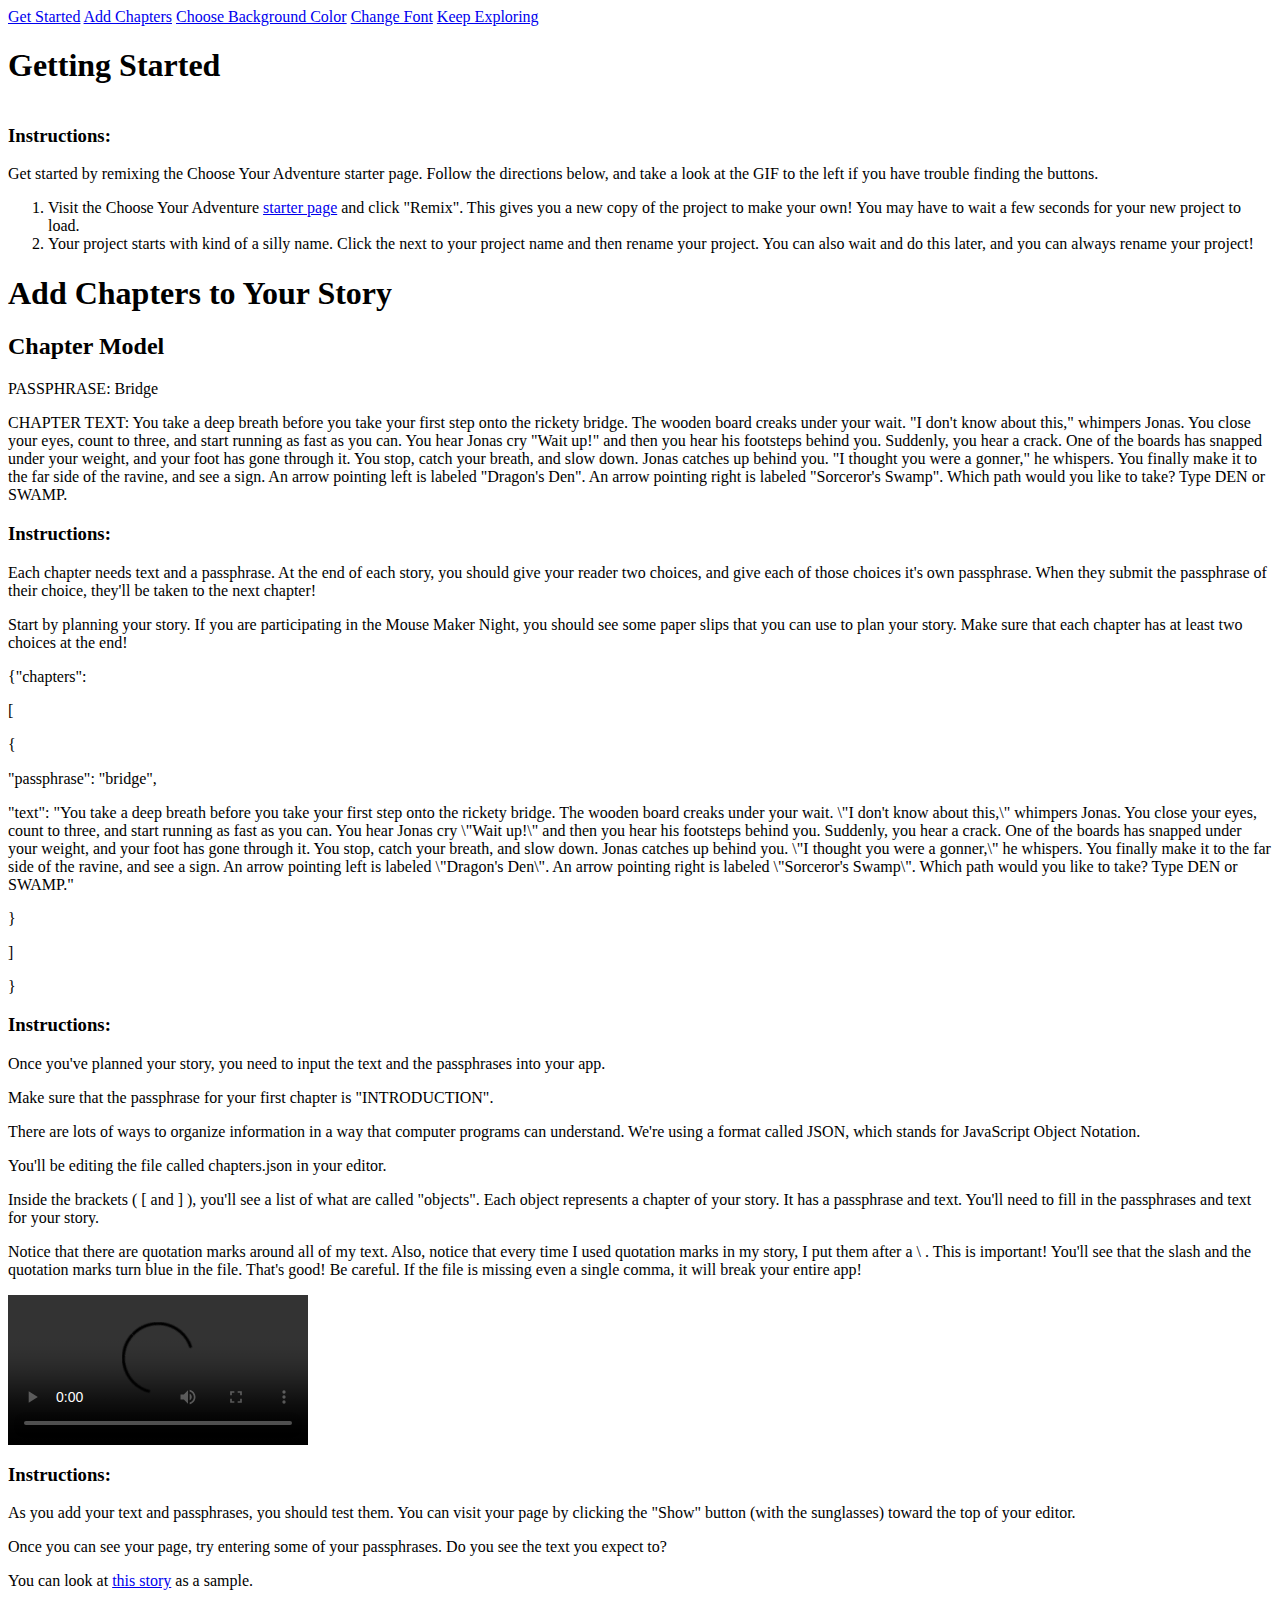
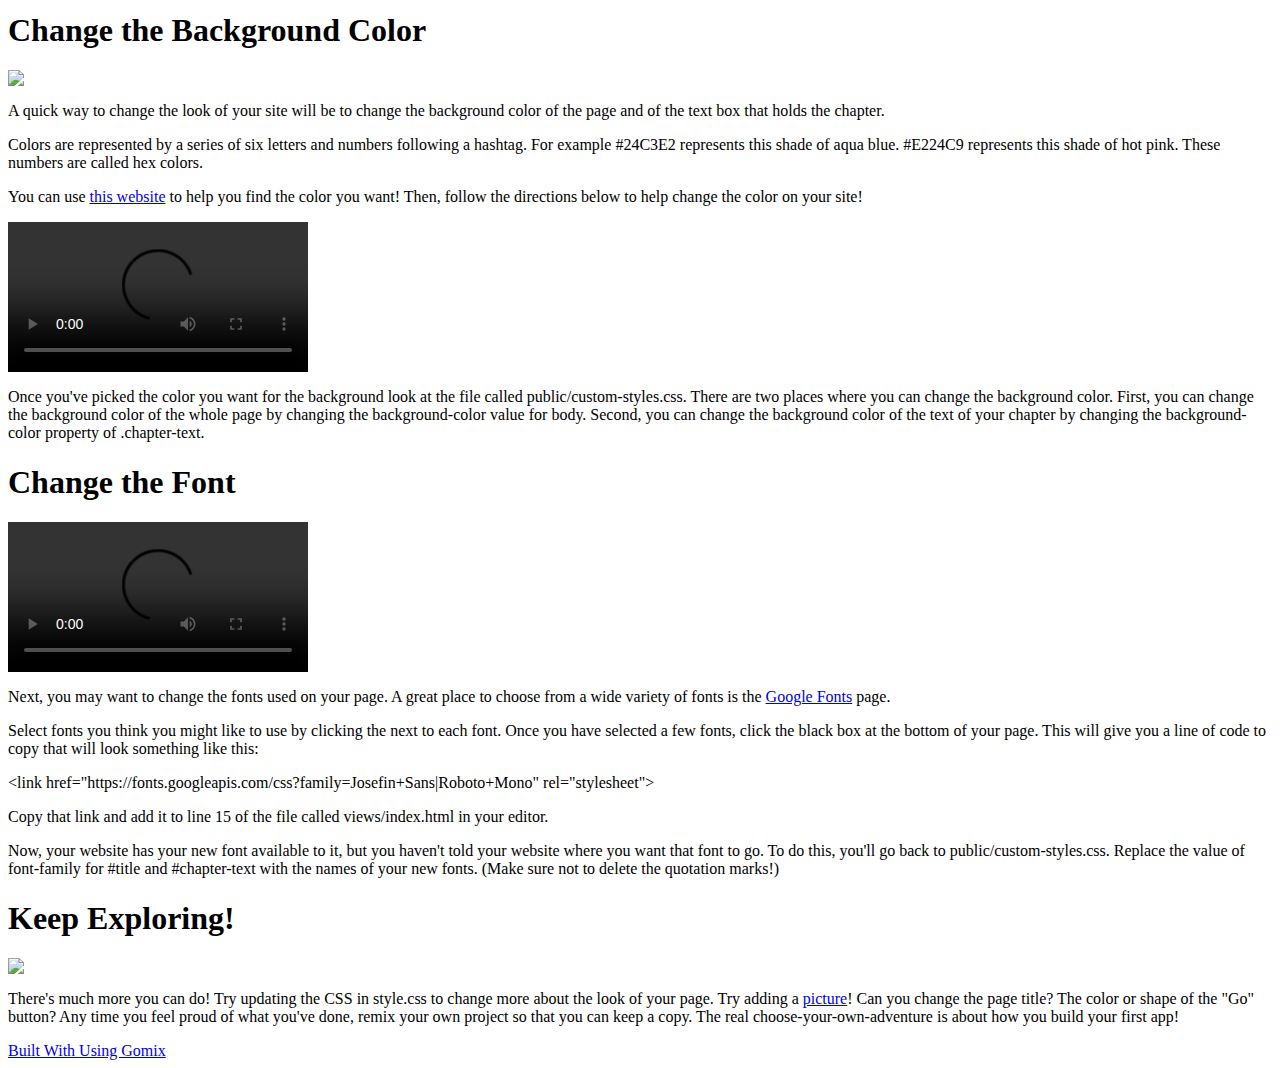
==== views/instructions.html @ 7cef8eb5 "Initial commit from Gomix" ====
<html>
  <head>
    <title>Welcome to HyperDev!</title>
    <meta name="description" content="A cool thing made with HyperDev">
    <link id="favicon" rel="icon" href="https://hyperdev.com/favicon-app.ico" type="image/x-icon">
    <meta charset="utf-8">
    <meta http-equiv="X-UA-Compatible" content="IE=edge">
    <meta name="viewport" content="width=device-width, initial-scale=1">
    <link rel="stylesheet" href="/instructions.css">
    <link href="https://fonts.googleapis.com/css?family=Josefin+Sans|Roboto+Mono" rel="stylesheet">
    <link href="https://fonts.googleapis.com/css?family=Coming+Soon" rel="stylesheet">
  </head>
  <body>

    <div id="navigation-bar">
      <a id="get-started-link" href="/instructions#getting-started">Get Started</a>
      <a id="add-chapters-link" href="/instructions#add-chapters">Add Chapters</a>
      <a id="choose-bg-color-link" href="/instructions#change-background-color">Choose Background Color</a>
      <a id="change-font-link" href="/instructions#change-font">Change Font</a>
      <a id="keep-exploring-link" href="/instructions#keep-exploring">Keep Exploring</a>
    </div>
    <div id="getting-started" class="hero">
      <div class="instructions-header"><h1>Getting Started</h1></div>
      <div class="hero-content">
        <div class="demo-wrapper">
          <img id="remix-and-rename" class="demo"/>
          <div class="demo-control demo-play"><i class="fa fa-play-circle-o" aria-hidden="true"></i></div>
          <div class="demo-control demo-stop"><i class="fa fa-stop-circle" aria-hidden="true"></i></div>
        </div>
        <div class="instructions-text">
          <h3>Instructions:</h3>
          <p>Get started by remixing the Choose Your Adventure starter page.  Follow the directions below, and take a look at the GIF to the left if you have trouble finding the buttons.</p>
          <ol>
            <li>
              Visit the Choose Your Adventure <a href="https://gomix.com/#!/project/choose-your-own-starter" target="_blank">starter page</a> and click "Remix". This gives you a new copy of the project to make your own!  You may have to wait a few seconds for your new project to load.  
            </li>
            <li>
              Your project starts with kind of a silly name.  
              Click the <i class="fa fa-chevron-down" aria-hidden="true"></i> next to your project name and then rename your project.
              You can also wait and do this later, and you can always rename your project!
            </li>
          </ol>
        </div>
      </div>
    </div>
    
    <div id="add-chapters" class="hero">
      <div class="instructions-header"><h1>Add Chapters to Your Story</h1></div>
      <div class="hero-content">
        <div class="instructions-text">
          <h2 id="chapter-model">Chapter Model</h2>
          <p>PASSPHRASE:  <span class="handwriting">Bridge</span> </p>
          
          <p>CHAPTER TEXT: <span class="handwriting">You take a deep breath before you take your first step onto the rickety bridge.  The wooden board creaks under your wait.  "I don't know about this," whimpers Jonas.  You close your eyes, count to three, and start running as fast as you can.  You hear Jonas cry "Wait up!" and then you hear his footsteps behind you.  Suddenly, you hear a crack.  One of the boards has snapped under your weight, and your foot has gone through it.  You stop, catch your breath, and slow down.  Jonas catches up behind you.  "I thought you were a gonner," he whispers.  You finally make it to the far side of the ravine, and see a sign.  An arrow pointing left is labeled "Dragon's Den".  An arrow pointing right is labeled "Sorceror's Swamp".  Which path would you like to take?  Type <span class="dragons-den">DEN</span> or <span class="swamp">SWAMP</span>.</span>  </p>
        </div>
        <div class="instructions-text">
          <h3>Instructions:</h3>
          <p>Each chapter needs text and a passphrase.  At the end of each story, you should give your reader two choices, and give each of those choices it's own passphrase. When they submit the passphrase of their choice, they'll be taken to the next chapter! </p>
          
          <p>Start by planning your story.  If you are participating in the Mouse Maker Night, you should see some paper slips that you can use to plan your story.  Make sure that each chapter has at least two choices at the end!</p>
        </div>
      </div> 
      <div class="hero-content">
        <div class="demo-wrapper">
          <div class="json-sample">
            <p>{"chapters":</p>
            <p class="indent1">[</p>
            <p class="indent2">{</p>
            <p class="indent2">"passphrase": <span class="value">"bridge"</span>,</p>
            <p class="indent2"> "text": <span class="value">"You take a deep breath before you take your first step onto the rickety bridge. The wooden board creaks under your wait. <span class="escape">\"</span>I don't know about this,<span class="escape">\"</span> whimpers Jonas. You close your eyes, count to three, and start running as fast as you can. You hear Jonas cry <span class="escape">\"</span>Wait up!<span class="escape">\"</span> and then you hear his footsteps behind you. Suddenly, you hear a crack. One of the boards has snapped under your weight, and your foot has gone through it. You stop, catch your breath, and slow down. Jonas catches up behind you. <span class="escape">\"</span>I thought you were a gonner,<span class="escape">\"</span> he whispers. You finally make it to the far side of the ravine, and see a sign. An arrow pointing left is labeled <span class="escape">\"</span>Dragon's Den<span class="escape">\"</span>. An arrow pointing right is labeled <span class="escape">\"</span>Sorceror's Swamp<span class="escape">\"</span>. Which path would you like to take? Type DEN or SWAMP.</span>"
            
            <p class="indent2">}</p>
            <p class="indent1">]</p>
            <p>}</p>
          </div>
        </div>
        <div class="instructions-text">
          <h3>Instructions:</h3>
          <p>Once you've planned your story, you need to input the text and the passphrases into your app.</p>
          <p class="emphasis">Make sure that the passphrase for your first chapter is "INTRODUCTION".</p>
          <p>There are lots of ways to organize information in a way that computer programs can understand. We're using a format called JSON, which stands for JavaScript Object Notation.  </p>
          <p>You'll be editing the file called <span class="file-name">chapters.json</span> in your editor.</p>
          <p>Inside the brackets ( [ and ] ), you'll see a list of what are called "objects".  Each object represents a chapter of your story.  It has a passphrase and text.  You'll need to fill in the passphrases and text for your story.</p>  
          <p>Notice that there are quotation marks around all of my text.  Also, notice that every time I used quotation marks in my story, I put them after a \ .  This is important!  You'll see that the slash and the quotation marks turn blue in the file.  That's good!  Be careful.  If the file is missing even a single comma, it will break your entire app!   </p>
        </div>
      </div>       
      <div class="hero-content hero-content-last">
        <div class="demo-wrapper video-demo">
            <video controls="controls">
              <source src="https://cdn.gomix.com/45a80f2c-9f92-45fb-ab09-b3a87c1f64e5%2Ftesting.mp4" type="video/mp4">
            </video>
        </div>
        <div class="instructions-text">
          <h3>Instructions:</h3>
          <p>As you add your text and passphrases, you should test them.  You can visit your page by clicking the "Show" button (with the sunglasses) toward the top of your editor.</p>
          
          <p>Once you can see your page, try entering some of your passphrases.  Do you see the text you expect to? </p>
          <p>You can look at <a href="https://choose-your-adventure.gomix.me/">this story</a> as a sample.</p>
        </div>
      </div>  
    </div>
    
    <div id="change-background-color" class="hero">
      <div class="instructions-header"><h1>Change the Background Color</h1></div>
      <div class="hero-content">
        <div class="demo-wrapper">
          <a href="http://www.w3schools.com/colors/colors_picker.asp" target="_blank"><img id="change-background-color" src="https://cdn.gomix.com/45a80f2c-9f92-45fb-ab09-b3a87c1f64e5%2FHexColorPicker.png" class="demo-img"></a>
        </div>
        <div class="instructions-text">
          <p>A quick way to change the look of your site will be to change the background color of the page and of the text box that holds the chapter.</p>
          
          <p>Colors are represented by a series of six letters and numbers following a hashtag.  For example #24C3E2 represents this shade of <span class="aqua">aqua blue</span>. 
          #E224C9 represents this shade of <span class="hot-pink">hot pink</span>.  These numbers are called hex colors.</p>
          
          <p>You can use <a href="http://www.w3schools.com/colors/colors_picker.asp">this website</a> to help you find the color you want!  Then, follow the directions below to help change the color on your site!</p>
        </div>
      </div>
    
      <div class="hero-content hero-content-last">
        <div class="demo-wrapper video-demo">
          <video controls="controls">
            <source src="https://cdn.gomix.com/45a80f2c-9f92-45fb-ab09-b3a87c1f64e5%2Fbackground-color.mp4" type="video/mp4">
          </video>
        </div>
        <div class="instructions-text">
          <p>Once you've picked the color you want for the background look at the file called <span class="file-name">public/custom-styles.css</span>.  There are two places where you can change the background color.  First, you can change the background color of the whole page by changing the <span class="css-property">background-color</span> value for <span class="css-element">body</span>.  Second, you can change the background color of the text of your chapter by changing the <span class="css-property">background-color</span> property of <span class="css-element">.chapter-text</span>.</p>
        </div>
      </div>
    </div>
    
    
    <div id="change-font" class="hero">
      <div class="instructions-header"><h1>Change the Font</h1></div>
      <div class="hero-content">
        <div class="demo-wrapper video-demo">
          <video controls="controls">
            <source src="https://cdn.gomix.com/45a80f2c-9f92-45fb-ab09-b3a87c1f64e5%2Fchange-font.mp4" type="video/mp4">
          </video>
        </div>
        <div class="instructions-text">
          <p>Next, you may want to change the fonts used on your page.  A great place to choose from a wide variety of fonts is the <a href="https://fonts.google.com/">Google Fonts</a> page.</p>
          <p>Select fonts you think you might like to use by clicking the <i class="fa fa-plus" aria-hidden="true"></i> next to each font.  Once you have selected a few fonts, click the black box at the bottom of your page.  This will give you a line of code to copy that will look something like this:</p>
          <div class="code-snippet">&lt;link href="https://fonts.googleapis.com/css?family=Josefin+Sans|Roboto+Mono" rel="stylesheet"&gt;</div>
          <p>Copy that link and add it to line 15 of the file called <span class="file-name">views/index.html</span> in your editor.</p>
          <p>Now, your website has your new font available to it, but you haven't told your website where you want that font to go.  To do this, you'll go back to <span class="file-name">public/custom-styles.css</span>.  Replace the value of <span class="css-property">font-family</span> for <span class="css-element">#title</span> and <span class="css-element">#chapter-text</span> with the names of your new fonts.  (Make sure not to delete the quotation marks!)</p>
        </div>
      </div>      
    </div>
    <div id="keep-exploring" class="hero">
      <div class="instructions-header"><h1>Keep Exploring!</h1></div>
      <div class="hero-content">
        <div class="demo-wrapper">
          <img id="hummingbird" class="demo" src="https://cdn-images-1.medium.com/max/800/1*EBmH6BKWbWhnvSpGGF7RAA@2x.png"/>

        </div>
        <div class="instructions-text">
          <p>There's much more you can do!  Try updating the CSS in style.css to change more about the look of your page.  Try adding a <a href="http://www.w3schools.com/html/html_images.asp">picture</a>! Can you change the page title?  The color or shape of the "Go" button? Any time you feel proud of what you've done, remix your own project so that you can keep a copy.  The real choose-your-own-adventure is about how you build your first app!</p>
        </div>
      </div>      
    </div>
    
    <footer>
      <a id="gomix-link" href="http://gomix.com" target="_blank">
        Built With <i class="fa fa-heart" aria-hidden="true"></i> Using Gomix
      </a>
    </footer>
    

    <!-- Your web-app is https, so your scripts need to be too -->
    <script src="https://code.jquery.com/jquery-2.2.1.min.js"
            integrity="sha256-gvQgAFzTH6trSrAWoH1iPo9Xc96QxSZ3feW6kem+O00="
            crossorigin="anonymous"></script>
    <script src="https://cdnjs.cloudflare.com/ajax/libs/underscore.js/1.8.3/underscore-min.js"></script>
    <script src="/instructions.js"></script>
    <script src="https://use.fontawesome.com/fcb170d64e.js"></script>


  </body>
</html>
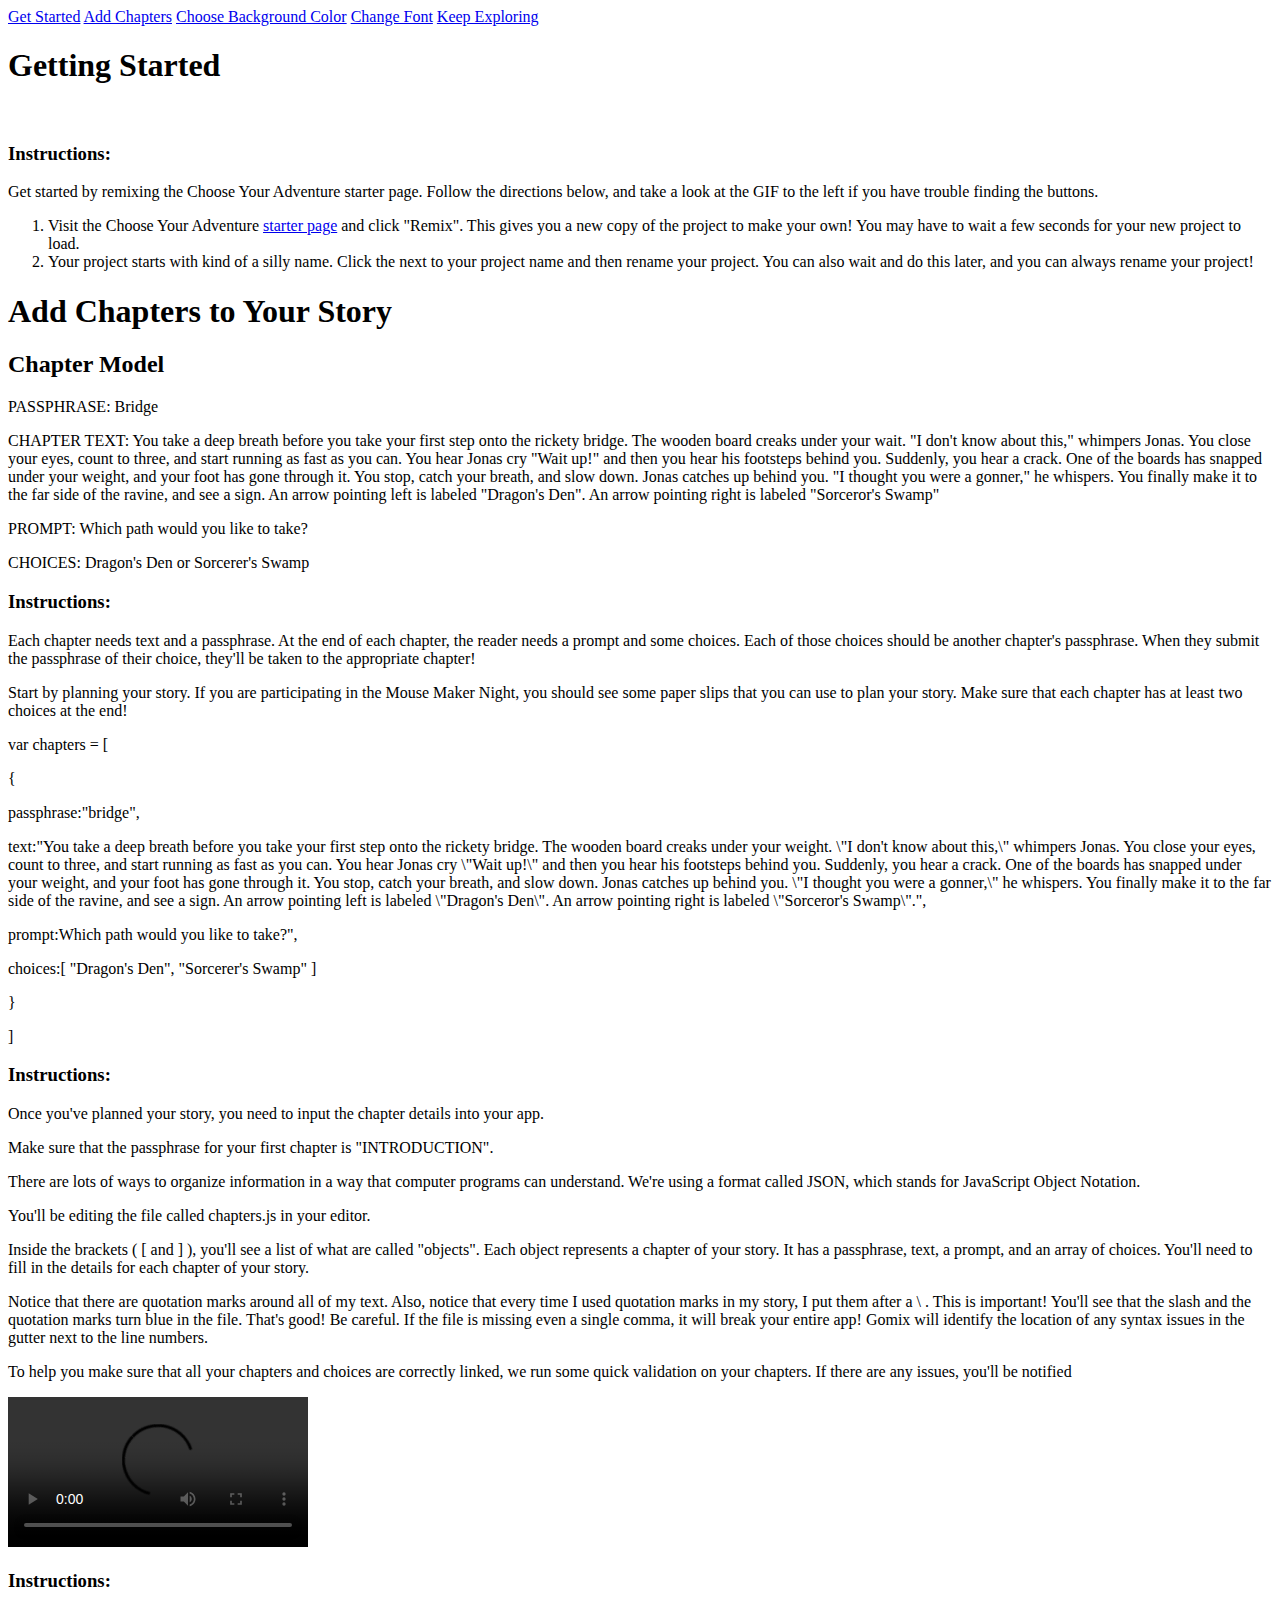
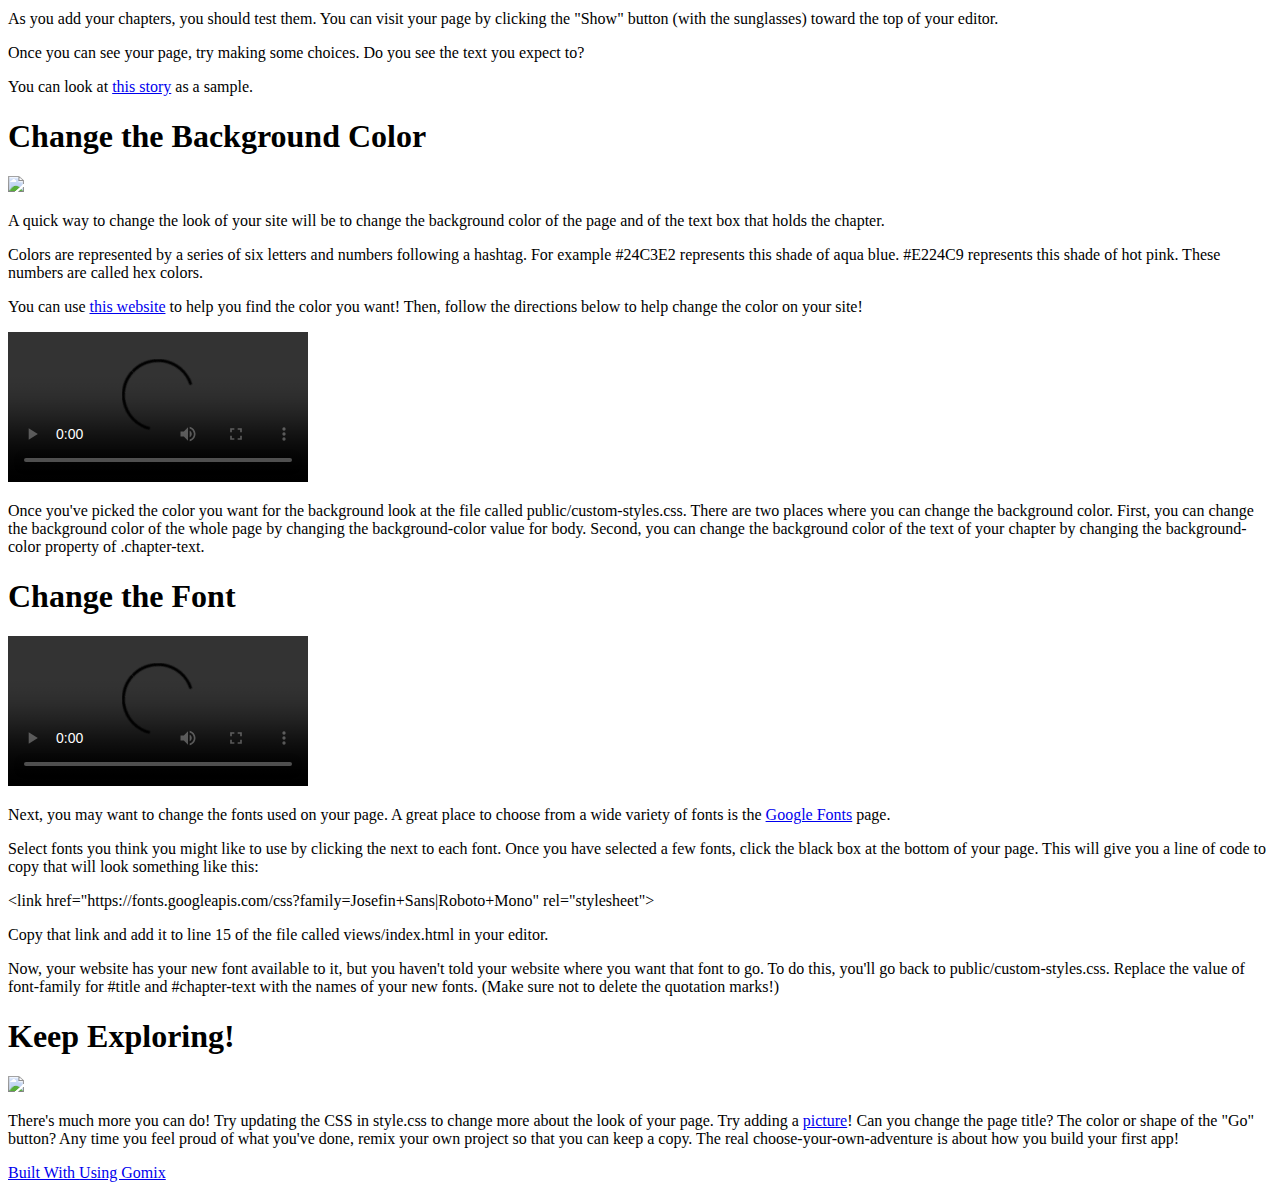
==== commit 3a4db0cb: "Expand chapter model to enforce valid choices client-side" ====
--- a/views/instructions.html
+++ b/views/instructions.html
@@ -1,7 +1,8 @@
+<!DOCTYPE html>
 <html>
   <head>
-    <title>Welcome to HyperDev!</title>
-    <meta name="description" content="A cool thing made with HyperDev">
+    <title>Build Your Own Adventure</title>
+    <meta name="description" content="Build your own Choose-Your-Adventure web app in Gomix">
     <link id="favicon" rel="icon" href="https://hyperdev.com/favicon-app.ico" type="image/x-icon">
     <meta charset="utf-8">
     <meta http-equiv="X-UA-Compatible" content="IE=edge">
@@ -19,7 +20,10 @@
       <a id="change-font-link" href="/instructions#change-font">Change Font</a>
       <a id="keep-exploring-link" href="/instructions#keep-exploring">Keep Exploring</a>
     </div>
-    <div id="getting-started" class="hero">
+    
+    <div class="content">
+    
+    <div class="hero getting-started"><div class="target" id="getting-started"></div>
       <div class="instructions-header"><h1>Getting Started</h1></div>
       <div class="hero-content">
         <div class="demo-wrapper">
@@ -44,18 +48,20 @@
       </div>
     </div>
     
-    <div id="add-chapters" class="hero">
+    
+    <div class="hero add-chapters"><div class="target" id="add-chapters"></div>
       <div class="instructions-header"><h1>Add Chapters to Your Story</h1></div>
       <div class="hero-content">
         <div class="instructions-text">
           <h2 id="chapter-model">Chapter Model</h2>
           <p>PASSPHRASE:  <span class="handwriting">Bridge</span> </p>
-          
-          <p>CHAPTER TEXT: <span class="handwriting">You take a deep breath before you take your first step onto the rickety bridge.  The wooden board creaks under your wait.  "I don't know about this," whimpers Jonas.  You close your eyes, count to three, and start running as fast as you can.  You hear Jonas cry "Wait up!" and then you hear his footsteps behind you.  Suddenly, you hear a crack.  One of the boards has snapped under your weight, and your foot has gone through it.  You stop, catch your breath, and slow down.  Jonas catches up behind you.  "I thought you were a gonner," he whispers.  You finally make it to the far side of the ravine, and see a sign.  An arrow pointing left is labeled "Dragon's Den".  An arrow pointing right is labeled "Sorceror's Swamp".  Which path would you like to take?  Type <span class="dragons-den">DEN</span> or <span class="swamp">SWAMP</span>.</span>  </p>
+          <p>CHAPTER TEXT: <span class="handwriting">You take a deep breath before you take your first step onto the rickety bridge.  The wooden board creaks under your wait.  "I don't know about this," whimpers Jonas.  You close your eyes, count to three, and start running as fast as you can.  You hear Jonas cry "Wait up!" and then you hear his footsteps behind you.  Suddenly, you hear a crack.  One of the boards has snapped under your weight, and your foot has gone through it.  You stop, catch your breath, and slow down.  Jonas catches up behind you.  "I thought you were a gonner," he whispers.  You finally make it to the far side of the ravine, and see a sign.  An arrow pointing left is labeled "Dragon's Den".  An arrow pointing right is labeled "Sorceror's Swamp"</span>  </p>
+          <p>PROMPT: <span class="handwriting">Which path would you like to take?</span></p>
+          <p>CHOICES: <span class="handwriting"><span class="dragons-den">Dragon's Den</span> or <span class="swamp">Sorcerer's Swamp</span></span></p>
         </div>
         <div class="instructions-text">
           <h3>Instructions:</h3>
-          <p>Each chapter needs text and a passphrase.  At the end of each story, you should give your reader two choices, and give each of those choices it's own passphrase. When they submit the passphrase of their choice, they'll be taken to the next chapter! </p>
+          <p>Each chapter needs text and a passphrase.  At the end of each chapter, the reader needs a prompt and some choices. Each of those choices should be another chapter's passphrase. When they submit the passphrase of their choice, they'll be taken to the appropriate chapter! </p>
           
           <p>Start by planning your story.  If you are participating in the Mouse Maker Night, you should see some paper slips that you can use to plan your story.  Make sure that each chapter has at least two choices at the end!</p>
         </div>
@@ -63,25 +69,25 @@
       <div class="hero-content">
         <div class="demo-wrapper">
           <div class="json-sample">
-            <p>{"chapters":</p>
-            <p class="indent1">[</p>
-            <p class="indent2">{</p>
-            <p class="indent2">"passphrase": <span class="value">"bridge"</span>,</p>
-            <p class="indent2"> "text": <span class="value">"You take a deep breath before you take your first step onto the rickety bridge. The wooden board creaks under your wait. <span class="escape">\"</span>I don't know about this,<span class="escape">\"</span> whimpers Jonas. You close your eyes, count to three, and start running as fast as you can. You hear Jonas cry <span class="escape">\"</span>Wait up!<span class="escape">\"</span> and then you hear his footsteps behind you. Suddenly, you hear a crack. One of the boards has snapped under your weight, and your foot has gone through it. You stop, catch your breath, and slow down. Jonas catches up behind you. <span class="escape">\"</span>I thought you were a gonner,<span class="escape">\"</span> he whispers. You finally make it to the far side of the ravine, and see a sign. An arrow pointing left is labeled <span class="escape">\"</span>Dragon's Den<span class="escape">\"</span>. An arrow pointing right is labeled <span class="escape">\"</span>Sorceror's Swamp<span class="escape">\"</span>. Which path would you like to take? Type DEN or SWAMP.</span>"
-            
-            <p class="indent2">}</p>
-            <p class="indent1">]</p>
-            <p>}</p>
+            <p>var chapters = [</p>
+            <p class="indent1">{</p>
+            <p class="indent2"><span class="key">passphrase:</span><span class="value">"bridge"</span>,</p>
+            <p class="indent2"><span class="key">text:</span><span class="value">"You take a deep breath before you take your first step onto the rickety bridge. The wooden board creaks under your weight. <span class="escape">\"</span>I don't know about this,<span class="escape">\"</span> whimpers Jonas. You close your eyes, count to three, and start running as fast as you can. You hear Jonas cry <span class="escape">\"</span>Wait up!<span class="escape">\"</span> and then you hear his footsteps behind you. Suddenly, you hear a crack. One of the boards has snapped under your weight, and your foot has gone through it. You stop, catch your breath, and slow down. Jonas catches up behind you. <span class="escape">\"</span>I thought you were a gonner,<span class="escape">\"</span> he whispers. You finally make it to the far side of the ravine, and see a sign. An arrow pointing left is labeled <span class="escape">\"</span>Dragon's Den<span class="escape">\"</span>. An arrow pointing right is labeled <span class="escape">\"</span>Sorceror's Swamp<span class="escape">\"</span>.",</span></p>
+            <p class="indent2"><span class="key">prompt:</span><span class="value">Which path would you like to take?"</span>,</p>
+            <p class="indent2"><span class="key">choices:</span>[ <span class="value">"Dragon's Den"</span>, <span class="value">"Sorcerer's Swamp"</span> ]</p>
+            <p class="indent1">}</p>
+            <p>]</p>
           </div>
         </div>
         <div class="instructions-text">
           <h3>Instructions:</h3>
-          <p>Once you've planned your story, you need to input the text and the passphrases into your app.</p>
+          <p>Once you've planned your story, you need to input the chapter details into your app.</p>
           <p class="emphasis">Make sure that the passphrase for your first chapter is "INTRODUCTION".</p>
           <p>There are lots of ways to organize information in a way that computer programs can understand. We're using a format called JSON, which stands for JavaScript Object Notation.  </p>
-          <p>You'll be editing the file called <span class="file-name">chapters.json</span> in your editor.</p>
-          <p>Inside the brackets ( [ and ] ), you'll see a list of what are called "objects".  Each object represents a chapter of your story.  It has a passphrase and text.  You'll need to fill in the passphrases and text for your story.</p>  
-          <p>Notice that there are quotation marks around all of my text.  Also, notice that every time I used quotation marks in my story, I put them after a \ .  This is important!  You'll see that the slash and the quotation marks turn blue in the file.  That's good!  Be careful.  If the file is missing even a single comma, it will break your entire app!   </p>
+          <p>You'll be editing the file called <span class="file-name">chapters.js</span> in your editor.</p>
+          <p>Inside the brackets ( [ and ] ), you'll see a list of what are called "objects".  Each object represents a chapter of your story.  It has a passphrase, text, a prompt, and an array of choices.  You'll need to fill in the details for each chapter of your story.</p>  
+          <p>Notice that there are quotation marks around all of my text.  Also, notice that every time I used quotation marks in my story, I put them after a \ .  This is important!  You'll see that the slash and the quotation marks turn blue in the file.  That's good!  Be careful.  If the file is missing even a single comma, it will break your entire app!   Gomix will identify the location of any syntax issues in the gutter next to the line numbers.</p>
+          <p>To help you make sure that all your chapters and choices are correctly linked, we run some quick validation on your chapters. If there are any issues, you'll be notified</p>
         </div>
       </div>       
       <div class="hero-content hero-content-last">
@@ -92,15 +98,16 @@
         </div>
         <div class="instructions-text">
           <h3>Instructions:</h3>
-          <p>As you add your text and passphrases, you should test them.  You can visit your page by clicking the "Show" button (with the sunglasses) toward the top of your editor.</p>
+          <p>As you add your chapters, you should test them.  You can visit your page by clicking the "Show" button (with the sunglasses) toward the top of your editor.</p>
           
-          <p>Once you can see your page, try entering some of your passphrases.  Do you see the text you expect to? </p>
+          <p>Once you can see your page, try making some choices.  Do you see the text you expect to? </p>
           <p>You can look at <a href="https://choose-your-adventure.gomix.me/">this story</a> as a sample.</p>
         </div>
       </div>  
     </div>
     
-    <div id="change-background-color" class="hero">
+    
+    <div class="hero change-background-color"><div class="target" id="change-background-color"></div>
       <div class="instructions-header"><h1>Change the Background Color</h1></div>
       <div class="hero-content">
         <div class="demo-wrapper">
@@ -129,7 +136,7 @@
     </div>
     
     
-    <div id="change-font" class="hero">
+    <div class="hero change-font"><div class="target" id="change-font"></div>
       <div class="instructions-header"><h1>Change the Font</h1></div>
       <div class="hero-content">
         <div class="demo-wrapper video-demo">
@@ -146,17 +153,21 @@
         </div>
       </div>      
     </div>
-    <div id="keep-exploring" class="hero">
+    
+    
+    <div class="hero keep-exploring"><div class="target" id="keep-exploring"></div>
       <div class="instructions-header"><h1>Keep Exploring!</h1></div>
       <div class="hero-content">
         <div class="demo-wrapper">
-          <img id="hummingbird" class="demo" src="https://cdn-images-1.medium.com/max/800/1*EBmH6BKWbWhnvSpGGF7RAA@2x.png"/>
+          <img id="hummingbird" class="demo-img" src="https://cdn-images-1.medium.com/max/800/1*EBmH6BKWbWhnvSpGGF7RAA@2x.png"/>
 
         </div>
         <div class="instructions-text">
           <p>There's much more you can do!  Try updating the CSS in style.css to change more about the look of your page.  Try adding a <a href="http://www.w3schools.com/html/html_images.asp">picture</a>! Can you change the page title?  The color or shape of the "Go" button? Any time you feel proud of what you've done, remix your own project so that you can keep a copy.  The real choose-your-own-adventure is about how you build your first app!</p>
         </div>
       </div>      
+    </div>
+    
     </div>
     
     <footer>
